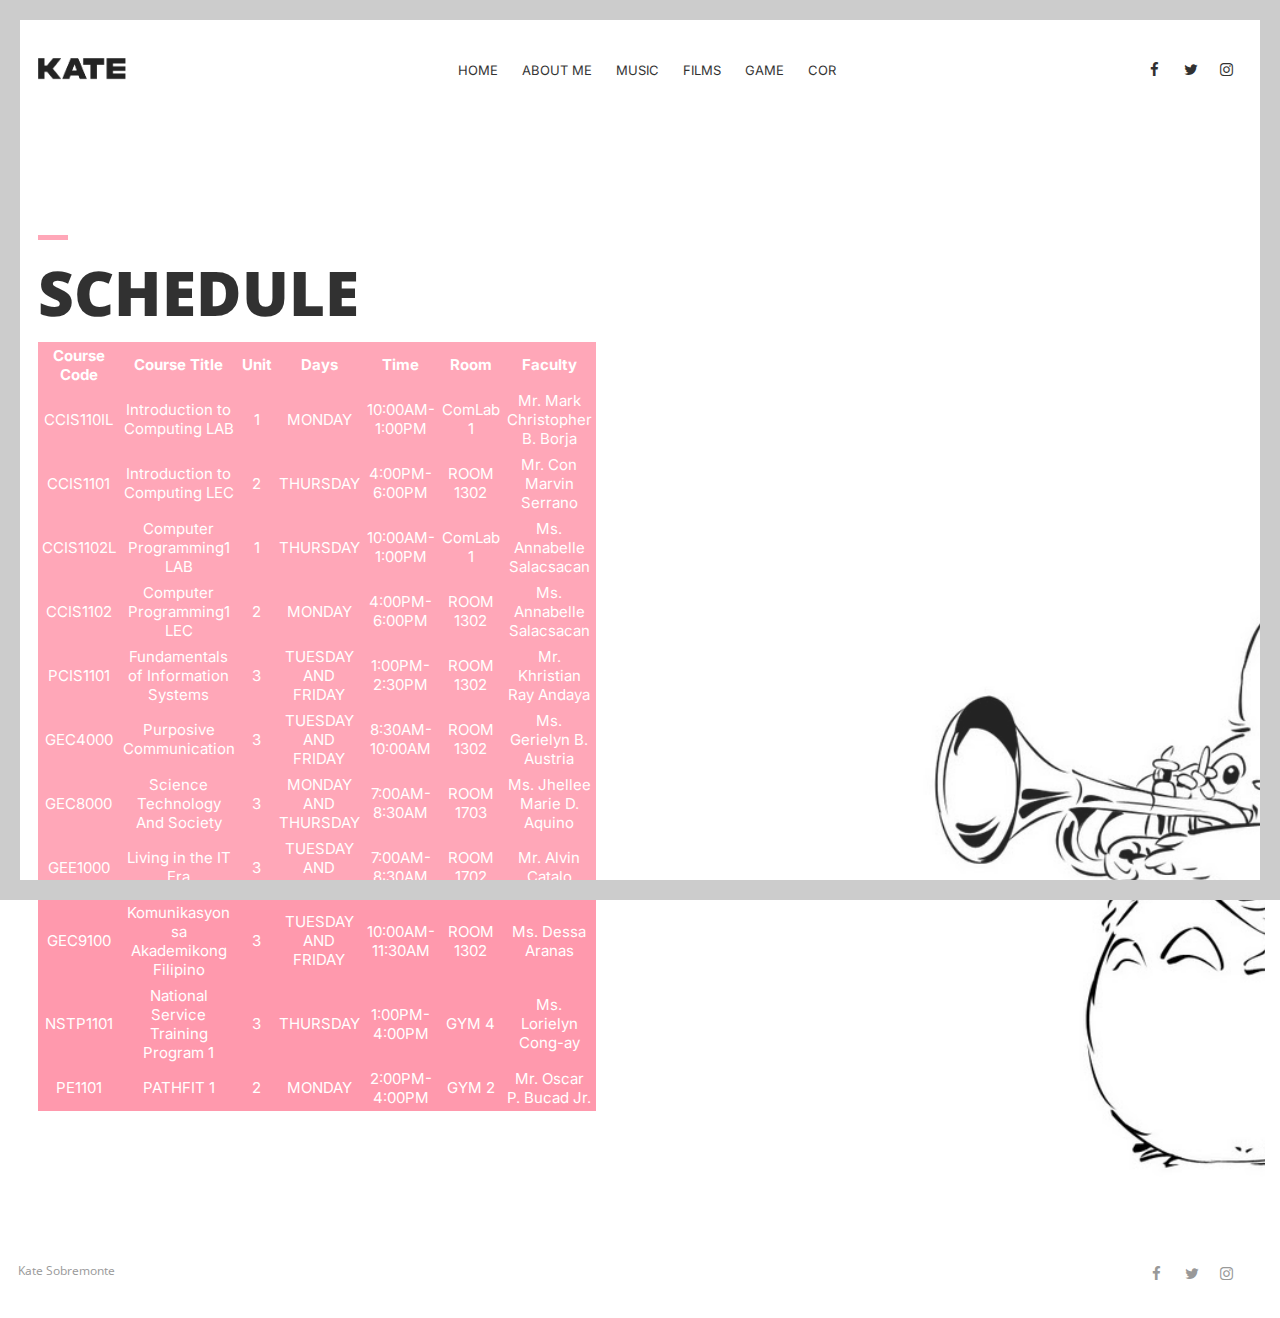
==== COR.html @ 08cb27b7 "Add files via upload" ====
<!DOCTYPE html>
<html>
<head lang="en">
    <meta charset="UTF-8">
<!--putting comments kc nalilito me-->
    <!--Page Title-->
    <title>Sobremonte</title>

    <meta name="keywords" content="">
    <meta name="description" content="">
    <meta name="viewport" content="width=device-width, initial-scale=1.0, user-scalable=no"/>

    <!--Favicon-->
    <link rel="shortcut icon" href="images/favicon.ico" title="Favicon"/>

    <!-- Main CSS Files -->
    <link rel="stylesheet" href="css/style.css">
    <link rel="stylesheet" href="css/movie.css">
    <link rel="stylesheet" href="css/games.css">
    <link rel="stylesheet" href="css/cor.css">

    <!-- Color CSS -->
    <link rel="stylesheet" href="css/color.css">

    <!--Icon Fonts - Font Awesome Icons-->
    <link rel="stylesheet" href="css/font-awesome.min.css">

    <!-- Animate CSS-->
    <link href="css/animate.css" rel="stylesheet" type="text/css">

    <!--Google Webfonts-->
    <link href='https://fonts.googleapis.com/css?family=Open+Sans:400,300,600,700,800' rel='stylesheet' type='text/css'>
</head>
<body>

<div id="preloader">
    <div id="status" class="la-ball-triangle-path">
        <div></div>
        <div></div>
        <div></div>
    </div>
</div>

<div class="page-border" data-wow-duration="0.7s" data-wow-delay="0.2s">
    <div class="top-border wow fadeInDown animated" style="visibility: visible; animation-name: fadeInDown;"></div>
    <div class="right-border wow fadeInRight animated" style="visibility: visible; animation-name: fadeInRight;"></div>
    <div class="bottom-border wow fadeInUp animated" style="visibility: visible; animation-name: fadeInUp;"></div>
    <div class="left-border wow fadeInLeft animated" style="visibility: visible; animation-name: fadeInLeft;"></div>
</div>

<div id="wrapper">

    <header id="banner" class="scrollto clearfix" data-enllax-ratio=".5">
        <div id="header" class="nav-collapse">
            <div class="row clearfix">
                <div class="col-1">

                    <!--Logo-->
                    <div id="logo">

                        <img src="images/logo.png" id="banner-logo" alt="Landing Page"/>
                       
                        <img src="images/logo-2.png" id="navigation-logo" alt="Landing Page"/>
                      

                    </div>
                    <!--End of Logo-->

                    <aside>

                        <!--Social Icons in Header-->
                        <ul class="social-icons">
                            <li>
                                <a target="_blank" title="Facebook" href="https://www.facebook.com/keitoooooo">
                                    <i class="fa fa-facebook fa-1x"></i><span>Facebook</span>
                                </a>
                            </li>
                            <li>
                                <a target="_blank" title="Twitter" href="http://www.twitter.com/keitojbm">
                                    <i class="fa fa-twitter fa-1x"></i><span>Twitter</span>
                                </a>
                            </li>
                            <li>
                                <a target="_blank" title="Instagram" href="http://www.instagram.com/ktsbrmnt">
                                    <i class="fa fa-instagram fa-1x"></i><span>Instagram</span>
                                </a>
                            </li>
                        </ul>

                    </aside>

                    <!--Main Navigation-->
                    <nav id="nav-main">
                        <ul>
                            <li>
                                <a href="index.html">Home</a>
                            </li>
                            <li>
                                <a href="index.html">About Me</a>
                            </li>
                            <li>
                                <a href="index.html">Music</a>
                            </li>
                            <li>
                                <a href="index.html">Films</a>
                            </li>
                            <li>
                                <a href="game.html">Game</a>
                            </li>
                            <li>
                                <a href="COR.html">COR</a>
                            </li>
                        </ul>
                    </nav>

                    <div id="nav-trigger"><span></span></div>
                    <nav id="nav-mobile"></nav>

                </div>
            </div>
        </div><!--End of Header-->

        <!--Banner Content-->
        <div id="banner-content" class="row clearfix">

            <div class="col-38">
                <div class="section-heading">
                    <h1>SCHEDULE</h1>
                <div class="cor-table">
                    <table class="cor-table">
                      <tr class="cor-table-header">
                        <th>Course Code</th>
                        <th>Course Title</th>
                        <th>Unit</th>
                        <th>Days</th>
                        <th>Time</th>
                        <th>Room</th>
                        <th>Faculty</th>
                      </tr>
                      <tr>
                        <td>CCIS110IL</td>
                        <td>Introduction to Computing LAB</td>
                        <td>1</td>
                        <td>MONDAY</td>
                        <td>10:00AM-1:00PM</td>
                        <td>ComLab 1</td>
                        <td>Mr. Mark Christopher B. Borja</td>
                      </tr>
                      <tr>
                    <td>CCIS1101</td>
                        <td>Introduction to Computing LEC</td>
                        <td>2</td>
                        <td>THURSDAY</td>
                        <td>4:00PM-6:00PM</td>
                        <td>ROOM 1302</td>
                        <td>Mr. Con Marvin Serrano</td>
                      </tr> 
                        <tr>
                        <td>CCIS1102L</td>
                        <td>Computer Programming1 LAB</td>
                        <td>1</td>
                        <td>THURSDAY</td>
                        <td>10:00AM-1:00PM</td>
                        <td>ComLab 1</td>
                        <td>Ms. Annabelle Salacsacan</td>
                      </tr> 
                      <tr>
                      <td>CCIS1102</td>
                        <td>Computer Programming1 LEC</td> 
                        <td>2</td>
                        <td>MONDAY</td>
                        <td>4:00PM-6:00PM</td>
                        <td>ROOM 1302</td>
                        <td>Ms. Annabelle Salacsacan</td>
                      </tr>
                      <tr>
                        <td>PCIS1101</td>
                        <td>Fundamentals of Information Systems</td>
                        <td>3</td>
                        <td>TUESDAY AND FRIDAY</td>
                        <td>1:00PM-2:30PM</td>
                        <td>ROOM 1302</td>
                        <td>Mr. Khristian Ray Andaya</td>
                      </tr>
                      <tr>
                        <td>GEC4000</td>
                        <td>Purposive Communication</td>
                        <td>3</td>
                        <td>TUESDAY AND FRIDAY</td>
                        <td>8:30AM-10:00AM</td>
                        <td>ROOM 1302</td>
                        <td>Ms. Gerielyn B. Austria</td>
                      </tr>
                      <tr>
                        <td>GEC8000</td>
                        <td>Science Technology And Society</td>
                        <td>3</td>
                        <td>MONDAY AND THURSDAY</td>
                        <td>7:00AM-8:30AM</td>
                        <td>ROOM 1703</td>
                        <td>Ms. Jhellee Marie D. Aquino</td>
                      </tr>
                      <tr>
                        <td>GEE1000</td>
                        <td>Living in the IT Era</td>
                        <td>3</td>
                        <td>TUESDAY AND FRIDAY</td>
                        <td>7:00AM-8:30AM</td>
                        <td>ROOM 1702</td>
                        <td>Mr. Alvin Catalo</td>
                      </tr>
                        <td>GEC9100</td>
                        <td>Komunikasyon sa Akademikong Filipino</td>
                        <td>3</td>
                        <td>TUESDAY AND FRIDAY</td>
                        <td>10:00AM-11:30AM</td>
                        <td>ROOM 1302</td>
                        <td>Ms. Dessa Aranas</td>
                      </td>
                      <tr>
                        <td>NSTP1101</td>
                        <td>National Service Training Program 1</td>
                        <td>3</td>
                        <td>THURSDAY</td>
                        <td>1:00PM-4:00PM</td>
                        <td>GYM 4</td>
                        <td>Ms. Lorielyn Cong-ay</td>
                    <tr>
                        <td>PE1101</td>
                        <td>PATHFIT 1</td>
                        <td>2</td>
                        <td>MONDAY</td>
                        <td>2:00PM-4:00PM</td>
                        <td>GYM 2</td>
                        <td>Mr. Oscar P. Bucad Jr.</td>  
                        </tr>
                      </tr>
                    </table>
                    </div>
               
            </div>

        </div>
  
    </header>

   
    <!--End Main Content Area-->


    <!--Footer-->
    <footer id="landing-footer" class="clearfix">
        <div class="row clearfix">

            <p style="float: left; margin-top: 1%;">Kate Sobremonte</p>

            <!--Social Icons in Footer-->
            <ul class="col-2 social-icons" style="float: right;">
                <li>
                    <a target="_blank" title="Facebook" href="https://www.facebook.com/keitoooooo">
                        <i class="fa fa-facebook fa-1x"></i><span>Facebook</span>
                    </a>
                </li>
                <li>
                    <a target="_blank" title="Twitter" href="http://www.twitter.com/keitojbm">
                        <i class="fa fa-twitter fa-1x"></i><span>Twitter</span>
                    </a>
                </li>
                <li>
                    <a target="_blank" title="Instagram" href="http://www.instagram.com/ktsbrmnt">
                        <i class="fa fa-instagram fa-1x"></i><span>Instagram</span>
                    </a>
                </li>
            </ul>
            <!--End of Social Icons in Footer-->
        </div>
    </footer>
    <!--End of Footer-->

</div>

<!-- Include JavaScript resources -->
<script src="js/jquery.1.8.3.min.js"></script>
<script src="js/wow.min.js"></script>
<script src="js/featherlight.min.js"></script>
<script src="js/featherlight.gallery.min.js"></script>
<script src="js/jquery.enllax.min.js"></script>
<script src="js/jquery.scrollUp.min.js"></script>
<script src="js/jquery.easing.min.js"></script>
<script src="js/jquery.stickyNavbar.min.js"></script>
<script src="js/jquery.waypoints.min.js"></script>
<script src="js/images-loaded.min.js"></script>
<script src="js/lightbox.min.js"></script>
<script src="js/site.js"></script>
<script src="js/Games.js"></script>


</body>
</html>
---- css/style.css ----
*, *:before, *:after {
    -webkit-box-sizing: border-box;
    -moz-box-sizing: border-box;
    box-sizing: border-box;
}

body, div, dl, dt, dd, ul, ol, li, h1, h2, h3, h4, h5, h6, pre, form, blockquote, th, td {
    margin: 0;
    padding: 0;
    direction: ltr;
}

body {
    margin: 0;
    padding: 0;
    -webkit-font-smoothing: antialiased;
    overflow-x: hidden;
}

p {
    line-height: 25px;
}

.row img {
    height: auto;
    max-width: 100%;
}

a {
    text-decoration: none;
    line-height: inherit;
    -webkit-transition: opacity 0.3s ease-out;
    -moz-transition: opacity 0.3s ease-out;
    -o-transition: opacity 0.3s ease-out;
    transition: opacity 0.3s ease-out;
}

iframe {
    border: 0 !important;
}

.parallax-window {
    min-height: 400px;
    background: transparent;
}

figure {
    margin: 0;
}

.page-border {
    position: fixed;
    z-index: 999999;
    pointer-events: none;
}

.page-border .bottom-border, .page-border .left-border, .page-border .right-border, .page-border .top-border {
    background: #f3f3ef;
    position: fixed;
    z-index: 9999;
}

.page-border > .top-border, .page-border > .right-border, .page-border > .bottom-border, .page-border > .left-border {
    padding: 11px;
    background: #ccc;
}

.page-border .bottom-border, .page-border .top-border {
    width: 100%;
    padding: 10px;
    left: 0;
}

.page-border .left-border, .page-border .right-border {
    padding: 10px;
    height: 100%;
    top: 0;
}

.page-border .top-border {
    top: 0;
}

.page-border .right-border {
    right: 0;
}

.page-border .bottom-border {
    bottom: 0;
}

.page-border .left-border {
    left: 0;
}

#wrapper {
    margin:0 15px;
    padding: 15px 0;
    position: relative;
}

input, textarea {
    border: 1px solid #e1e1e1;
    padding: 10px;
    -webkit-transition: all .3s linear;
    -moz-transition: all .3s linear;
    transition: all .3s linear;
    border-radius: 3px;
}

input {
    height: 40px;
    margin: 3px 0;
    outline: none;
    line-height: normal;
    font-size: 14px;
}

input[type="submit"] {
    cursor: pointer;
    border-style: solid;
    border-width: 2px;
    padding-top: 0;
    padding-bottom: 0;
}

select {
    border: 1px solid #e1e1e1;
    height: 40px;
    padding: 5px;
}

input:focus, textarea:focus {
    box-shadow: inset 0 1px 3px rgba(0, 0, 0, 0.1);
}

*:focus {
    outline: none;
}

section {
    clear: both;
    overflow: hidden;
}

.row {
    max-width: 1245px;
    margin: 0 auto;
    padding: 75px 0;
    position: relative;
}

.no-padding-bottom .row, .no-padding-bottom div, .no-padding-bottom.row {
    padding-bottom: 0;
}

.no-padding-top.row, .no-padding-top div {
    padding-top: 0;
}

.big-padding-top {
    padding-top: 75px !important;
}

.big-padding-bottom {
    padding-bottom: 85px !important;
}

[class*='col-'] {
    float: left;
    padding: 20px;
}

#clients .col-2-3 [class*='col-'] {
    padding: 0;
}

.clearfix:after {
    content: "";
    display: table;
    clear: both;
}

.col-1 {
    width: 100%;
}

.col-2 {
    width: 50%;
}

.col-3 {
    width: 33.33%;
}

.col-4 {
    width: 25%;
}

.col-5 {
    width: 20%;
}

.col-6 {
    width: 16.6666666667%;
}

.col-7 {
    width: 14.2857142857%;
}

.col-8 {
    width: 12.5%;
}

.col-9 {
    width: 11.1111111111%;
}

.col-10 {
    width: 10%;
}

.col-11 {
    width: 9.09090909091%;
}

.col-12 {
    width: 8.33%;
}

.col-2-3 {
    width: 66.66%;
}

.col-3-4 {
    width: 75%;
}

.col-9-10 {
    width: 90%;
}

.col-61 {
    width: 61.8%;
}

.col-38 {
    width: 38.2%;
}

#header {
    height: 71px !important;
    overflow: visible;
    z-index: 9999;
    width: 100%;
    position: absolute !important;
}

#header .row {
    padding: 0;
}

#header aside {
    text-align: right;
}

#header ul {
    text-align: center;
}

#header li {
    display: inline-block;
    list-style: none;
    margin: 0;
}

#logo {
    float: left;
    height: 71px;
    line-height: 66px;
    margin-right: 15px;
}

#logo h1, #logo h2 {
    display: inline-block;
}

#banner #logo h1 {
    font-size: 28px;
    margin-right: 10px;
    font-weight: 900;
    padding: 0;
}

#logo h2 {
    font-size: 18px;
    padding: 0;
}

#logo img {
    max-height: 22px;
    vertical-align: middle;
    margin-right: 15px;
}

#navigation-logo {
    display: none;
}

.nav-solid #logo #banner-logo {
    display: none;
}

.nav-solid #logo #navigation-logo {
    display: inline-block;
}

.call-to-action {
    padding: 35px 0 35px 0;
}

.button {
    font-size: 16px;
    margin: 35px 0;
    padding: 11px 16px;
    -webkit-transition: all .3s linear;
    -moz-transition: all .3s linear;
    transition: all .3s linear;
    display: inline-block;
    border-width: 3px;
    border-style: solid;
}

#video-section {
    position:relative;
}

.play-video {
    height:110px;
    position:absolute;
    top:50%;
    margin-top:-110px;
    width:100%;
}

.play-icon {
    display: inline-block;
    font-size: 0px;
    cursor: pointer;
    margin: 45px auto;
    width: 110px;
    height: 110px;
    border-radius: 50%;
    text-align: center;
    position: relative;
    z-index: 1;
}

.play-icon:after {
    pointer-events: none;
    position: absolute;
    width: 100%;
    height: 100%;
    border-radius: 50%;
    content: '';
    -webkit-box-sizing: content-box;
    -moz-box-sizing: content-box;
    box-sizing: content-box;
}

.play-icon:before {
    font-family: 'fontawesome';
    content: '\f144';
    speak-as: none;
    font-size: 74px;
    line-height: 110px;
    font-style: normal;
    font-weight: normal;
    font-variant: normal;
    text-transform: none;
    display: block;
    -webkit-font-smoothing: antialiased;
    color:#fff;
}

.play-video .play-icon {
    background: rgba(255, 255, 255, 0.5);
    -webkit-transition: -webkit-transform ease-out 0.3s, background 0.4s;
    -moz-transition: -moz-transform ease-out 0.3s, background 0.4s;
    transition: transform ease-out 0.3s, background 0.4s;
}

.play-video .play-icon:after {
    top: 0;
    left: 0;
    padding: 0;
    z-index: -1;
    box-shadow: 0 0 0 2px rgba(255, 255, 255, 0.1);
    opacity: 0;
    -webkit-transform: scale(0.9);
    -moz-transform: scale(0.9);
    -ms-transform: scale(0.9);
    transform: scale(0.9);
}

.play-video .play-icon:hover {
    background: rgba(255, 255, 255, 0.05);
    -webkit-transform: scale(0.93);
    -moz-transform: scale(0.93);
    -ms-transform: scale(0.93);
    transform: scale(0.93);
    color: #fff;
}

#header {
    font-size: 13px;
}

#header aside {
    float: right;
}

#header nav ul {
    text-transform: uppercase;

}

#header nav a {
    height: 71px;
    line-height: 71px;
    display: block;
    padding: 0 10px;
}

#header nav a:hover {
    opacity: 0.6;
}

#header.nav-solid [class*='col-'] {
    padding: 0 20px;
}

#header.nav-solid {
    background: #fff;
    box-shadow: 2px 0px 3px rgba(0, 0, 0, 0.2);
    position: fixed !important;
    left:0;
}

#header.nav-solid nav a {
    border-bottom: 3px solid;
    border-color: #fff;
    -webkit-transition: all 0.3s ease-out;
    -moz-transition: all 0.3s ease-out;
    -o-transition: all 0.3s ease-out;
    transition: all 0.3s ease-out;
}

#header.nav-solid nav a:hover {
    opacity: 1;
}

#header.nav-solid .social-icons a {
    -webkit-transition: all 0.3s ease-out;
    -moz-transition: all 0.3s ease-out;
    -o-transition: all 0.3s ease-out;
    transition: all 0.3s ease-out;
    opacity: 0.5;
}

#header.nav-solid .social-icons a:hover {
    opacity: 1;
    color: #e4473c;
}

#nav-trigger {
    display: none;
    text-align: right;
}

#nav-trigger span {
    display: inline-block;
    width: 38px;
    height: 71px;
    color: #111;
    cursor: pointer;
    text-transform: uppercase;
    font-size: 22px;
    text-align: center;
    border-top-right-radius: 5px;
    border-top-left-radius: 5px;
    -webkit-transition: all 0.3s ease-out;
    -moz-transition: all 0.3s ease-out;
    -o-transition: all 0.3s ease-out;
    transition: all 0.3s ease-out;
}

#nav-trigger span:after {
    font-family: "fontAwesome";
    display: inline-block;
    width: 38px;
    height: 71px;
    line-height: 75px;
    text-align: center;
    content: "\f0c9";
    border-top-right-radius: 5px;
    border-top-left-radius: 5px;
}

#nav-trigger span.open:after {
    content: "\f00d";
}

#nav-trigger span:hover, .nav-solid #nav-trigger span.open:hover, .nav-solid #nav-trigger span:hover {
    opacity: 0.6;
}

#nav-trigger span.open, #nav-trigger span.open:hover {
    color: #111;
}

.nav-solid #nav-trigger span.open:hover {
    color: #999;
}

.nav-solid #nav-trigger span {
    color: #999;
    opacity: 1;
}

nav#nav-mobile {
    position: relative;
    display: none;
}

nav#nav-mobile ul {
    display: none;
    list-style-type: none;
    position: absolute;
    left: 0;
    right: 0;
    margin-left: -20px;
    margin-right: -20px;
    padding-top: 10px;
    padding-bottom: 10px;
    text-align: center;
    background-color: #fff;
    box-shadow: 0 5px 3px rgba(0, 0, 0, 0.2);
}

nav#nav-mobile ul:after {
    display: none;
}

nav#nav-mobile li {
    margin: 0 20px;
    float: none;
    text-align: left;
    border-bottom: 1px solid #e1e1e1;
}

nav#nav-mobile li:last-child {
    border-bottom: none;
}

.nav-solid nav#nav-mobile li {
    border-top: 1px solid #e1e1e1;
    border-bottom: none;
}

nav#nav-mobile a {
    display: block;
    padding: 12px 0;
    color: #333;
    width: 100%;
    height: auto;
    line-height: normal;
    display: block;
    border-bottom: none !important;
    -webkit-transition: all 0.3s ease-out;
    -moz-transition: all 0.3s ease-out;
    -o-transition: all 0.3s ease-out;
    transition: all 0.3s ease-out;
}

nav#nav-mobile a:hover {
    background: #fafafa;
    opacity: 1;
}

#header .col-4 {
    text-align: right;
}

.social-icons {
    display: inline-block;
    list-style: none;
}

.social-icons a {
    display: inline-block;
    width: 32px;
    text-align: center;
}

.social-icons a:hover {
    opacity: 0.7;
}

.social-icons span {
    display: none;
}

#header .social-icons {
    margin-top: 27px;
}

img {
    vertical-align: top;
}

.image-center {
    display: block;
    margin: 0 auto;
}

a img {
    border: none;
    -webkit-transition: all 0.3s ease-out;
    -moz-transition: all 0.3s ease-out;
    -o-transition: all 0.3s ease-out;
    transition: all 0.3s ease-out;
    -webkit-backface-visibility: hidden;
}

a img:hover {
    opacity: 0.7;
}

h1 {
    padding: 20px 0;
}

h2 {
    padding: 14px 0;
}

h3 {
    padding: 10px 0;
}

h4 {
    padding: 7px 0;
}

h5 {
    padding: 7px 0;
}

h6 {
    padding: 7px 0;
}

.text-left {
    text-align: left;
}

.text-center {
    text-align: center;
}

.text-right {
    text-align: right;
}

.section-heading {
    padding: 0 0 15px 0;
}

.section-subtitle {
    font-size: 18px;
    padding-top: 0;
}

.section-heading h3 {
    font-size: 14px;
    font-weight: bold;
    color: #ccc;
    letter-spacing: 2px;
    padding-bottom: 0;
}

#banner {
    background-size: cover;
}

#banner-content.row {
    padding-top: 170px;
    padding-bottom: 100px;
}

#banner h1 {
    padding-top: 5%;
}

#banner .section-heading:before {
    content: "";
    display: block;
    width: 30px;
    height: 5px;
    margin-top: 30px;
}

.fa-1x {
    font-size: 15px !important;
}

.icon-block {
    position: relative;
}

.icon-block h4 {
    font-weight: bold;
    padding-top: 0;
}

.icon-block .icon {
    position: absolute;
}

.icon-block p {
    margin-top: 0;
}

.icon-left .icon {
    left: 15;
}

.icon-left .icon-block-description {
    padding-left: 53px;
}

.icon-right .icon {
    right: 15;
}

.icon-right .icon-block-description {
    padding-right: 53px;
}

.icon-top {
    display: block;
}

.icon-top .icon {
    position: relative;
    display: block;
}

.icon-top .icon-block-description {
    padding-top: 25px;
}

.banner-parallax-1, .banner-parallax-2, .banner-parallax-3 {
    min-height: 350px;
}

.divider {
    position: relative;
    width: 40%;
    height: 20px;
    line-height: 20px;
    margin: 10px auto 5px auto;
    clear: both;
    text-align: center;
}

.divider-inner {
    position: absolute;
    height: 1px;
    width: 100%;
    top: 50%;
    margin-top: -1px;
    border-top: 1px solid;
    border-color: #e1e1e1;
}

.divider i {
    background: #fff;
    position: relative;
    top: -11px;
    padding: 0 5px 0 5px;
    color: #e1e1e1;
}

.introduction img.featured {
    padding: 55px 0 0 0;
}

.features.row {
    padding-left: 5%;
    padding-right: 5%;
}

.features div:nth-child(4) {
    clear: both;
}

.testimonial {
    padding: 15px;
}

blockquote {
    position: relative;
}

.testimonial img {
    max-height: 120px;
    border-radius: 250em;
}

.testimonial footer {
    padding-top: 12px;
}

.testimonial.classic img {
    display: inline-block;
    margin-bottom: 25px;
}

.testimonial.classic q {
    display: block;
}

.testimonial.classic footer:before {
    display: block;
    content: "";
    width: 30px;
    height: 4px;
    margin: 10px auto 15px auto;
}

.testimonial.bigtest {
    padding-top: 0;
}

.testimonial.bigtest q {
    font-size: 22px;
}

#gallery img {
    max-height: 300px;
}

#gallery [class*='col-'] {
    padding: 0;
}

#gallery a {
    display: inline-block;
    position: relative;
    overflow: hidden;
}

#gallery a:hover img {
    opacity: 0.15;
}

#gallery a:before {
    font-size: 2.2em;
    font-style: normal;
    font-weight: normal;
    text-align: center;
    content: "+";
    width: 70px;
    height: 70px;
    border-radius: 100em;
    display: block;
    position: absolute;
    top: 55%;
    left: 50%;
    line-height: 72px;
    margin: -35px 0 0 -35px;
    opacity: 0;
    -webkit-transition: all .2s linear;
    -moz-transition: all .2s linear;
    transition: all .2s linear;
}

#gallery a:hover:before {
    opacity: 1;
    top: 50%;
    left: 50%;
}

@media all {
    .featherlight {
        display: none;

        position: fixed;
        top: 0;
        right: 0;
        bottom: 0;
        left: 0;
        z-index: 2147483647; 

        text-align: center;

        white-space: nowrap;

        cursor: pointer;
        background: #333;

        background: rgba(0, 0, 0, 0);
    }

    .featherlight:last-of-type {
        background: rgba(0, 0, 0, 0.8);
    }

    .featherlight:before {

        content: '';
        display: inline-block;
        height: 100%;
        vertical-align: middle;
        margin-right: -0.25em;
    }

    .featherlight .featherlight-content {

        text-align: left;
        vertical-align: middle;
        display: inline-block;

        overflow: auto;
        padding: 25px 0;
        border-bottom: 25px solid transparent;

        min-width: 30%;

        margin-left: 5%;
        margin-right: 5%;
        max-height: 95%;

        cursor: auto;

        white-space: normal;
    }

    .featherlight .featherlight-inner {

        display: block;
    }

    .featherlight .featherlight-close-icon {

        position: absolute;
        z-index: 9999;
        top: 25px;
        right: 25px;

        line-height: 25px;
        width: 25px;

        cursor: pointer;
        text-align: center;
        color: #fff;
        font-family: "fontawesome";
        font-size: 22px;
        opacity: 0.5;
        -webkit-transition: all 0.3s ease-out;
        -moz-transition: all 0.3s ease-out;
        -o-transition: all 0.3s ease-out;
        transition: all 0.3s ease-out;
    }

    .featherlight .featherlight-close-icon:hover {
        opacity: 1;
    }

    .featherlight .featherlight-image {

        max-height: 100%;
        max-width:100%;
    }

    .featherlight-iframe .featherlight-content {

        border-bottom: 0;
        padding: 0;
    }

    .featherlight iframe {

        border: none;
    }
}

@media only screen and (max-width: 1024px) {
    .featherlight .featherlight-content {

        margin-left: 10px;
        margin-right: 10px;
        max-height: 98%;

        padding: 10px 10px 0;
        border-bottom: 10px solid transparent;
    }

}

@media all {
    .featherlight-next,
    .featherlight-previous {
        font-family: "fontawesome";
        font-size: 22px;
        display: block;
        position: absolute;
        top: 25px;
        right: 0;
        bottom: 0;
        left: 80%;
        cursor: pointer;

        -webkit-touch-callout: none;
        -webkit-user-select: none;
        -khtml-user-select: none;
        -moz-user-select: none;
        -ms-user-select: none;
        user-select: none;

        background: rgba(0, 0, 0, 0);
        -webkit-transition: all 0.3s ease-out;
        -moz-transition: all 0.3s ease-out;
        -o-transition: all 0.3s ease-out;
        transition: all 0.3s ease-out;
    }

    .featherlight-previous {
        left: 0;
        right: 80%;
    }

    .featherlight-next span,
    .featherlight-previous span {
        display: inline-block;
        opacity: 0.3;
        position: absolute;
        top: 50%;
        width: 100%;
        font-size: 80px;
        line-height: 80px;

        margin-top: -40px;
        color: #fff;
        font-style: normal;
        font-weight: normal;
        -webkit-transition: all 0.3s ease-out;
        -moz-transition: all 0.3s ease-out;
        -o-transition: all 0.3s ease-out;
        transition: all 0.3s ease-out;
    }

    .featherlight-next span {
        text-align: right;
        left: auto;
        right: 7%;
    }

    .featherlight-previous span {
        text-align: left;
        left: 7%;
    }

    .featherlight-next:hover span,
    .featherlight-previous:hover span {
        display: inline-block;
        opacity: 1;
    }

    .featherlight-loading .featherlight-previous, .featherlight-loading .featherlight-next {
        display: none;
    }
}

@media only screen and (max-device-width: 1024px) {
    .featherlight-next:hover,
    .featherlight-previous:hover {
        background: none;
    }

    .featherlight-next span,
    .featherlight-previous span {
        display: block;
    }
}

@media only screen and (max-width: 1024px) {
    .featherlight-next,
    .featherlight-previous {
        top: 10px;
        right: 10px;
        left: 85%;
    }

    .featherlight-previous {
        left: 10px;
        right: 85%;
    }

    .featherlight-next span,
    .featherlight-previous span {
        margin-top: -30px;
        font-size: 40px;
    }
}

#video-box {
    color:#fff;
    position:relative;
    overflow:hidden;
    text-align:center;
}

.video_container, .easyContainer {
    position: relative;
    padding-bottom: 56.25%; 
    margin: 0;
    padding-top: 0; 
    height: 0;
    overflow: hidden;
}

.video_container iframe, .video_container object, .video_container embed {
    position: absolute;
    top: 0;
    left: 0;
    width: 100% !important;
    height: 100% !important;
}

.slvj-lightbox iframe, .slvj-lightbox object, .slvj-lightbox embed {
    width: 100% !important;
    height: 529px !important;
}

.videojs-background-wrap {
    overflow: hidden;
    position: absolute;
    height: 100%;
    width: 100%;
    top: 0;
    left: 0;
    z-index: -998;
}

#slvj-window {
    width: 100%;
    min-height: 100%;
    z-index: 9999999999;
    background: rgba(0, 0, 0, 0.8);
    position: fixed;
    top: 0;
    left: 0;
}

#slvj-window,
#slvj-window * {
    -webkit-box-sizing: border-box;
    -moz-box-sizing: border-box;
    box-sizing: border-box;
}

#slvj-background-close {
    width: 100%;
    min-height: 100%;
    z-index: 31;
    position: fixed;
    top: 0;
    left: 0;
}

#slvj-back-lightbox {
    max-width: 940px;
    max-height: 529px;
    z-index: 32;
    text-align: center;
    margin: 0 auto;
}

.slvj-lightbox {
    width: 100%;
    height: 100%;
    margin: 0;
    z-index: 53;
}

#slvj-close-icon:before {
    font-family: "fontawesome";
    color: #fff;
    content: '\f00d';
    font-size: 22px;
    opacity: 0.5;
    -webkit-transition: all 0.3s ease-out;
    -moz-transition: all 0.3s ease-out;
    -o-transition: all 0.3s ease-out;
    transition: all 0.3s ease-out;
    z-index: 99999;
    height: 22px;
    width: 22px;
    position: absolute;
    top: 15px;
    right: 15px;
    cursor: pointer;
}

#slvj-close-icon:before:hover {
    opacity: 1;
    cursor: pointer;
}

#clients a {
    display: block;
    text-align: center;
    position: relative;
    text-transform: uppercase;
    font-weight: bold;
    color: #fff;
}

#clients img {
    display: inline-block;
    padding: 15px 25px;
}

.client-overlay {
    background: rgba(0, 0, 0, 0.8);
    position: absolute;
    top: 0;
    right: 0;
    bottom: 0;
    left: 0;
    width: 100%;
    height: 100%;
    opacity: 0;
    -webkit-transition: all 0.3s ease-out;
    -moz-transition: all 0.3s ease-out;
    -o-transition: all 0.3s ease-out;
    transition: all 0.3s ease-out;
}

#clients a:hover .client-overlay {
    opacity: 1;
}

.client-overlay span {
    position: absolute;
    top: 48%;
    left: 0;
    width: 100%;
    text-align: center;
    display: inline-block;
}

.filming-block-content {
    background: #fff;
    padding: 25px 0 25px 0;
    box-shadow: 0px 1px 2px rgba(0, 0, 0, 0.07);
    transition: all 0.2s ease-in-out 0s;
    position: relative;
    border: 10px solid #fff;
}

.filming-block ul {
    list-style: none;
    margin: 25px 0 25px 0;
}

.filming-block li {
    padding: 14px 0;
    border-bottom: 1px dotted #e1e1e1;
}

.filming-block li:last-of-type {
    border:none;
}

.filming-block h3 {
    font-size:17px;
    text-transform:uppercase;
    padding-bottom:0;
}

.filming-sub {
    font-style: italic;
    color:#ccc;
    margin:0 0 25px 0;
}

.filming {
    background: #f5f5f5;
    padding: 25px;
    position: relative;
}

.filmz {
    display: inline-block;
    font-size: 62px;
    font-weight: 700;
    position: relative;
}

.filmz span {
    position: absolute;
    top: 0;
    left: -20px;
    font-size: 22px;
}

.filming  p {
    font-style:italic;
    color:#b4b4b4;
    line-height:auto;
    margin:0;
}

#landing-footer {
    clear: both;
}

#landing-footer .row {
    padding: 0;
}

#landing-footer p {
    margin: 0;
}

#landing-footer ul {
    list-style: none;
    text-align: right;
}

#landing-footer li {
    display: inline-block;
}

#scrollUp {
    bottom: 15px;
    right: 30px;
    width: 70px;
    height: 80px;
    margin-bottom: -10px;
    padding: 0 5px 20px 5px;
    text-align: center;
    text-decoration: none;
    color: #fff;
    -webkit-transition: margin-bottom 150ms linear;
    -moz-transition: margin-bottom 150ms linear;
    -o-transition: margin-bottom 150ms linear;
    transition: margin-bottom 150ms linear;
}

#scrollUp:hover {
    margin-bottom: 0;
}

#scrollUp:before {
    background: #ccc;
    font-family: "fontawesome";
    font-size: 2.4em;
    font-style: normal;
    font-weight: normal;
    text-align: center;
    color: #fff;
    width: 45px;
    height: 45px;
    display: inline-block;
    line-height: 45px;
    content: "\f106";
    opacity: 1;
}

#preloader {
    position: fixed;
    top: 0;
    left: 0;
    right: 0;
    bottom: 0;
    background-color: #fff; 
    z-index: 99999; 
}

#status {
    width: 110px;
    height: 110px;
    position: absolute;
    left: 50%; 
    top: 50%; 
    background-position: center;
    margin: -55px 0 0 -55px; 
    text-align: center;
}

.la-ball-triangle-path,
.la-ball-triangle-path > div {
    position: relative;
    -webkit-box-sizing: border-box;
    -moz-box-sizing: border-box;
    box-sizing: border-box;
}

.la-ball-triangle-path {
    display: block;
    font-size: 0;
    color: #fff;
}

.la-ball-triangle-path.la-dark {
    color: #333;
}

.la-ball-triangle-path > div {
    display: inline-block;
    float: none;
    background-color: currentColor;
    border: 0 solid currentColor;
}

.la-ball-triangle-path {
    width: 32px;
    height: 32px;
}

.la-ball-triangle-path > div {
    position: absolute;
    top: 0;
    left: 0;
    width: 10px;
    height: 10px;
    border-radius: 100%;
}

.la-ball-triangle-path > div:nth-child(1) {
    -webkit-animation: ball-triangle-path-ball-one 2s 0s ease-in-out infinite;
    -moz-animation: ball-triangle-path-ball-one 2s 0s ease-in-out infinite;
    -o-animation: ball-triangle-path-ball-one 2s 0s ease-in-out infinite;
    animation: ball-triangle-path-ball-one 2s 0s ease-in-out infinite;
}

.la-ball-triangle-path > div:nth-child(2) {
    -webkit-animation: ball-triangle-path-ball-two 2s 0s ease-in-out infinite;
    -moz-animation: ball-triangle-path-ball-two 2s 0s ease-in-out infinite;
    -o-animation: ball-triangle-path-ball-two 2s 0s ease-in-out infinite;
    animation: ball-triangle-path-ball-two 2s 0s ease-in-out infinite;
}

.la-ball-triangle-path > div:nth-child(3) {
    -webkit-animation: ball-triangle-path-ball-tree 2s 0s ease-in-out infinite;
    -moz-animation: ball-triangle-path-ball-tree 2s 0s ease-in-out infinite;
    -o-animation: ball-triangle-path-ball-tree 2s 0s ease-in-out infinite;
    animation: ball-triangle-path-ball-tree 2s 0s ease-in-out infinite;
}

.la-ball-triangle-path.la-sm {
    width: 16px;
    height: 16px;
}

.la-ball-triangle-path.la-sm > div {
    width: 4px;
    height: 4px;
}

.la-ball-triangle-path.la-2x {
    width: 64px;
    height: 64px;
}

.la-ball-triangle-path.la-2x > div {
    width: 20px;
    height: 20px;
}

.la-ball-triangle-path.la-3x {
    width: 96px;
    height: 96px;
}

.la-ball-triangle-path.la-3x > div {
    width: 30px;
    height: 30px;
}

@-webkit-keyframes ball-triangle-path-ball-one {
    0% {
        -webkit-transform: translate(0, 220%);
        transform: translate(0, 220%);
    }
    17% {
        opacity: .25;
    }
    33% {
        opacity: 1;
        -webkit-transform: translate(110%, 0);
        transform: translate(110%, 0);
    }
    50% {
        opacity: .25;
    }
    66% {
        opacity: 1;
        -webkit-transform: translate(220%, 220%);
        transform: translate(220%, 220%);
    }
    83% {
        opacity: .25;
    }
    100% {
        opacity: 1;
        -webkit-transform: translate(0, 220%);
        transform: translate(0, 220%);
    }
}

@-moz-keyframes ball-triangle-path-ball-one {
    0% {
        -moz-transform: translate(0, 220%);
        transform: translate(0, 220%);
    }
    17% {
        opacity: .25;
    }
    33% {
        opacity: 1;
        -moz-transform: translate(110%, 0);
        transform: translate(110%, 0);
    }
    50% {
        opacity: .25;
    }
    66% {
        opacity: 1;
        -moz-transform: translate(220%, 220%);
        transform: translate(220%, 220%);
    }
    83% {
        opacity: .25;
    }
    100% {
        opacity: 1;
        -moz-transform: translate(0, 220%);
        transform: translate(0, 220%);
    }
}

@-o-keyframes ball-triangle-path-ball-one {
    0% {
        -o-transform: translate(0, 220%);
        transform: translate(0, 220%);
    }
    17% {
        opacity: .25;
    }
    33% {
        opacity: 1;
        -o-transform: translate(110%, 0);
        transform: translate(110%, 0);
    }
    50% {
        opacity: .25;
    }
    66% {
        opacity: 1;
        -o-transform: translate(220%, 220%);
        transform: translate(220%, 220%);
    }
    83% {
        opacity: .25;
    }
    100% {
        opacity: 1;
        -o-transform: translate(0, 220%);
        transform: translate(0, 220%);
    }
}

@keyframes ball-triangle-path-ball-one {
    0% {
        -webkit-transform: translate(0, 220%);
        -moz-transform: translate(0, 220%);
        -o-transform: translate(0, 220%);
        transform: translate(0, 220%);
    }
    17% {
        opacity: .25;
    }
    33% {
        opacity: 1;
        -webkit-transform: translate(110%, 0);
        -moz-transform: translate(110%, 0);
        -o-transform: translate(110%, 0);
        transform: translate(110%, 0);
    }
    50% {
        opacity: .25;
    }
    66% {
        opacity: 1;
        -webkit-transform: translate(220%, 220%);
        -moz-transform: translate(220%, 220%);
        -o-transform: translate(220%, 220%);
        transform: translate(220%, 220%);
    }
    83% {
        opacity: .25;
    }
    100% {
        opacity: 1;
        -webkit-transform: translate(0, 220%);
        -moz-transform: translate(0, 220%);
        -o-transform: translate(0, 220%);
        transform: translate(0, 220%);
    }
}

@-webkit-keyframes ball-triangle-path-ball-two {
    0% {
        -webkit-transform: translate(110%, 0);
        transform: translate(110%, 0);
    }
    17% {
        opacity: .25;
    }
    33% {
        opacity: 1;
        -webkit-transform: translate(220%, 220%);
        transform: translate(220%, 220%);
    }
    50% {
        opacity: .25;
    }
    66% {
        opacity: 1;
        -webkit-transform: translate(0, 220%);
        transform: translate(0, 220%);
    }
    83% {
        opacity: .25;
    }
    100% {
        opacity: 1;
        -webkit-transform: translate(110%, 0);
        transform: translate(110%, 0);
    }
}

@-moz-keyframes ball-triangle-path-ball-two {
    0% {
        -moz-transform: translate(110%, 0);
        transform: translate(110%, 0);
    }
    17% {
        opacity: .25;
    }
    33% {
        opacity: 1;
        -moz-transform: translate(220%, 220%);
        transform: translate(220%, 220%);
    }
    50% {
        opacity: .25;
    }
    66% {
        opacity: 1;
        -moz-transform: translate(0, 220%);
        transform: translate(0, 220%);
    }
    83% {
        opacity: .25;
    }
    100% {
        opacity: 1;
        -moz-transform: translate(110%, 0);
        transform: translate(110%, 0);
    }
}

@-o-keyframes ball-triangle-path-ball-two {
    0% {
        -o-transform: translate(110%, 0);
        transform: translate(110%, 0);
    }
    17% {
        opacity: .25;
    }
    33% {
        opacity: 1;
        -o-transform: translate(220%, 220%);
        transform: translate(220%, 220%);
    }
    50% {
        opacity: .25;
    }
    66% {
        opacity: 1;
        -o-transform: translate(0, 220%);
        transform: translate(0, 220%);
    }
    83% {
        opacity: .25;
    }
    100% {
        opacity: 1;
        -o-transform: translate(110%, 0);
        transform: translate(110%, 0);
    }
}

@keyframes ball-triangle-path-ball-two {
    0% {
        -webkit-transform: translate(110%, 0);
        -moz-transform: translate(110%, 0);
        -o-transform: translate(110%, 0);
        transform: translate(110%, 0);
    }
    17% {
        opacity: .25;
    }
    33% {
        opacity: 1;
        -webkit-transform: translate(220%, 220%);
        -moz-transform: translate(220%, 220%);
        -o-transform: translate(220%, 220%);
        transform: translate(220%, 220%);
    }
    50% {
        opacity: .25;
    }
    66% {
        opacity: 1;
        -webkit-transform: translate(0, 220%);
        -moz-transform: translate(0, 220%);
        -o-transform: translate(0, 220%);
        transform: translate(0, 220%);
    }
    83% {
        opacity: .25;
    }
    100% {
        opacity: 1;
        -webkit-transform: translate(110%, 0);
        -moz-transform: translate(110%, 0);
        -o-transform: translate(110%, 0);
        transform: translate(110%, 0);
    }
}

@-webkit-keyframes ball-triangle-path-ball-tree {
    0% {
        -webkit-transform: translate(220%, 220%);
        transform: translate(220%, 220%);
    }
    17% {
        opacity: .25;
    }
    33% {
        opacity: 1;
        -webkit-transform: translate(0, 220%);
        transform: translate(0, 220%);
    }
    50% {
        opacity: .25;
    }
    66% {
        opacity: 1;
        -webkit-transform: translate(110%, 0);
        transform: translate(110%, 0);
    }
    83% {
        opacity: .25;
    }
    100% {
        opacity: 1;
        -webkit-transform: translate(220%, 220%);
        transform: translate(220%, 220%);
    }
}

@-moz-keyframes ball-triangle-path-ball-tree {
    0% {
        -moz-transform: translate(220%, 220%);
        transform: translate(220%, 220%);
    }
    17% {
        opacity: .25;
    }
    33% {
        opacity: 1;
        -moz-transform: translate(0, 220%);
        transform: translate(0, 220%);
    }
    50% {
        opacity: .25;
    }
    66% {
        opacity: 1;
        -moz-transform: translate(110%, 0);
        transform: translate(110%, 0);
    }
    83% {
        opacity: .25;
    }
    100% {
        opacity: 1;
        -moz-transform: translate(220%, 220%);
        transform: translate(220%, 220%);
    }
}

@-o-keyframes ball-triangle-path-ball-tree {
    0% {
        -o-transform: translate(220%, 220%);
        transform: translate(220%, 220%);
    }
    17% {
        opacity: .25;
    }
    33% {
        opacity: 1;
        -o-transform: translate(0, 220%);
        transform: translate(0, 220%);
    }
    50% {
        opacity: .25;
    }
    66% {
        opacity: 1;
        -o-transform: translate(110%, 0);
        transform: translate(110%, 0);
    }
    83% {
        opacity: .25;
    }
    100% {
        opacity: 1;
        -o-transform: translate(220%, 220%);
        transform: translate(220%, 220%);
    }
}

@keyframes ball-triangle-path-ball-tree {
    0% {
        -webkit-transform: translate(220%, 220%);
        -moz-transform: translate(220%, 220%);
        -o-transform: translate(220%, 220%);
        transform: translate(220%, 220%);
    }
    17% {
        opacity: .25;
    }
    33% {
        opacity: 1;
        -webkit-transform: translate(0, 220%);
        -moz-transform: translate(0, 220%);
        -o-transform: translate(0, 220%);
        transform: translate(0, 220%);
    }
    50% {
        opacity: .25;
    }
    66% {
        opacity: 1;
        -webkit-transform: translate(110%, 0);
        -moz-transform: translate(110%, 0);
        -o-transform: translate(110%, 0);
        transform: translate(110%, 0);
    }
    83% {
        opacity: .25;
    }
    100% {
        opacity: 1;
        -webkit-transform: translate(220%, 220%);
        -moz-transform: translate(220%, 220%);
        -o-transform: translate(220%, 220%);
        transform: translate(220%, 220%);
    }
}

@media all and (max-width: 1024px) {
    #nav-trigger {
        display: block;
    }

    nav#nav-main {
        display: none;
    }

    nav#nav-mobile {
        display: block;
    }

    nav#nav-mobile li {
        display: block;
    }

    #header aside {
        display: none;
    }
}

@media (max-width: 480px) {

    #wrapper {
        margin:0;
        padding:0;
    }

    .page-border, #scrollUp, #scrollUp:before {
        display:none;
    }

    .row {
        padding: 15px !important;
    }

    .col-1, .col-2, .col-3, .col-4, .col-5, .col-6, .col-7, .col-8, .col-9, .col-10, .col-11, .col-12, .col-2-3, .col-3-4, .col-9-10, .col-61, .col-38, .row {
        width: 100%;
    }

    .col-1, .col-2, .col-3, .col-4, .col-5, .col-6, .col-7, .col-8, .col-9, .col-10, .col-11, .col-12, .col-2-3, .col-3-4, .col-9-10, .col-61, .col-38 {
        padding-right: 0;
        padding-left: 0;
    }

    #header .row {
        padding: 0 15px !important;
    }

    #header.nav-solid [class*="col-"] {
        padding: 0;
    }

    #logo h2 {
        padding: 0;
    }

    #header aside {
        clear: both;
        padding: 0;
    }

    #header ul.social-icons {
        margin-top: 0;
    }

    #banner-content.row {
        padding-top: 85px !important;
    }

    .call-to-action {
        padding-bottom: 25px;
    }

    .slvj-lightbox iframe, .slvj-lightbox object, .slvj-lightbox embed {
        height: 270px !important;
    }

    #landing-footer {
        float: center;
        width: 50%;
    }

    #landing-footer .social-icons {
        float: right;
        width: 50%;
    }

    h1 {
        font-size: 38px;
    }

    #banner h1 {
        font-size: 48px;
    }

    a#scrollUp {
        display: none !important;
    }

}

@media (min-width: 480px) and (max-width: 767px) {

    #wrapper {
        margin:0;
        padding:0;
    }

    .page-border, #scrollUp, #scrollUp:before {
        display:none;
    }

    .row {
        padding: 15px 0 !important;
    }

    .col-1, .col-2, .col-5, .col-7, .col-9, .col-11, .col-2-3, .col-3-4, .col-61, .col-38, .row {
        width: 100%;
    }

    .col-3, .col-4, .col-6, .col-8, .col-10, .col-12 {
        width: 50%;
    }

    #header .row {
        padding: 0 !important;
    }

    #header aside {
        display: inline-block;
        position: absolute;
        top: 40px;
        right: 60px;
        padding-top:3px;
        padding-right: 5px;
    }

    #header.nav-solid aside {
        top: 20px;
    }

    #header aside ul {
        margin-top: 0 !important;
        padding-top: 6px;
    }

    #banner-content.row {
        padding-top: 85px !important;
    }

    nav#nav-mobile ul {
        margin-left: -40px;
        margin-right: -40px;
        padding-left: 20px;
        padding-right: 20px;
    }

    .slvj-lightbox iframe, .slvj-lightbox object, .slvj-lightbox embed {
        height: 370px !important;
    }

    #landing-footer {
        float: left;
        width: 50%;
    }

    #landing-footer .social-icons {
        float: right;
        width: 50%;
    }

}

@media (min-width: 768px) and (max-width: 1024px) {

    #wrapper {
        margin:0;
        padding:0;
    }

    .page-border {
        display:none;
    }

    .big-padding-top {
        padding-top: 45px !important;
    }

    #header aside {
        display: inline-block;
        position: absolute;
        top: 40px;
        right: 60px;
        padding-top:3px;
        padding-right: 5px;
    }

    #header.nav-solid aside {
        top: 20px;
    }

    #header aside ul {
        margin-top: 0 !important;
        padding-top: 6px;
    }

    nav#nav-mobile ul {
        margin-left: -40px;
        margin-right: -40px;
        padding-left: 20px;
        padding-right: 20px;
    }

    .slvj-lightbox iframe, .slvj-lightbox object, .slvj-lightbox embed {
        height: 432px !important;
    }

}

#profile-pic {
	width: 250px;
	height: 250px;
	border-radius: 50%;
	border-style: outset;
	border-color: #FF99AD;
}
---- css/movie.css ----
@import url('https://fonts.googleapis.com/css2?family=Inter:wght@400;700&display=swap');

* {
    margin: 0;
    padding: 0;
    box-sizing: border-box;
    font-family: Inter, sans-serif;
}

.wropper {
    position: relative;
    width: 100%;
    height: 100%;
    padding: 20px;
    display: flex;
    align-content: center;
    justify-content: center;
    gap: 24px;
    flex-wrap: wrap;
}

.cord {
    position: relative;
    width: 325px;
    height: 500px;
    background: #000;
    border-radius: 18px;
    overflow: hidden;
    box-shadow: 0 5px 10px rgba(0, 0, 0, .2);
}

.poster {
    position: relative;
    top: 0;
    left: 0;
    width: 100%;
    height: 100%;
    overflow: hidden;
}

.poster::before {
    content: '';
    position: absolute;
    bottom: -45%;
    left: 0;
    width: 100%;
    height: 100%;
    z-index: 1;
    transition: .3s;
}

.cord:hover .poster::before {
    bottom: 0;
}

.poster img {
    position: absolute;
    top: 0;
    left: 0;
    width: 100%;
    height: 100%;
    object-fit: cover;
    transition: .3s;
}

.cord:hover .poster img {
    transform: scale(1.1);
}

.dutails {
    position: absolute;
    bottom: -90%;
    left: 0;
    width: 100%;
    height: auto;
    padding: 1.5em 1.5em 2em;
    background: rgba(0, 0, 0, 0.667);
    backdrop-filter: blur(16px) saturate(120%);
    transition: .3s;
    color: #fff;
    z-index: 2;
}

.cord:hover .dutails {
    bottom: 0;
}

.dutails h1,
.dutails h2 {
    color: #ffffff;
    font-weight: 700;
}

.dutails h1 {
    font-size: 1.5em;
    margin-bottom: 5px;
}

.dutails h2 {
    font-weight: 400;
    font-size: 1em;
    margin-bottom: 10px;
    opacity: .6;
}

.dutails .rating {
    position: relative;
    margin-left: 30%;
    margin-bottom: 15px;
    display: flex;
    gap: .25em;
}

.dutails .rating i {
    color: #e3c414;
}

.dutails .rating span {
    margin-left: 0.25em;
}

.dutails .tags {
    display: flex;
    gap: .375em;
    margin-bottom: .875em;
    font-size: .85em;
}

.dutails .tags span {
    padding: .35rem .65rem;
    color: #fff;
    border: 1.5px solid rgba(255 255 255 / 0.4);
    border-radius: 50px;
}

.dutails .desc {
    color: #fff;
    opacity: .8;
    line-height: 1.5;
    margin-bottom: 1em;
}

.dutails .cast h3 {
    color: #ffffff;
    margin-bottom: .5em;
}

.dutails .cast ul {
    margin-left: 15%;
    position: relative;
    display: flex;
    flex-wrap: wrap;
    gap: 0.625rem;
    width: 100%;
    overflow: hidden;
}

.dutails .cast ul li {
    list-style: none;
    width: 55px;
    height: 55px;
    border-radius: 50%;
    overflow: hidden;
    border: 1.5px solid #fff;
}

.dutails .cast ul li img {
    width: 100%;
    height: 100%;
}
---- css/cor.css ----
.cor-table {
    border-collapse: collapse;
}

.cor-table th, .cor-table td {
    border: 1px solid #FF99AD;
    padding: 3px;
    text-align: center;
    background-color: #FF99AD; 
    color: white; 
}

.cor-table th {
    font-weight: bold;
}

.cor-table tr:nth-child(even) {
    background-color: #f2f2f2;
}

.cor-table tr:hover {
    background-color: #FFE156;
}
---- css/color.css ----
body {
    background:#fff;
}

a, .la-ball-triangle-path {
    color:#FF99AD;
}

a:hover, #header.nav-solid nav a:hover {
    color:#FF99AD;
}

.icon i {
    color:#FF99AD;
}

#banner .section-heading:before, .testimonial.classic footer:before {
    background: #FF99AD;
}

.filming-block-content:hover {
    border-color:#FF99AD;
}

#header nav a, #header i {
    color:#111;
}

#header.nav-solid, #header.nav-solid a, #header.nav-solid i, #nav-mobile ul li a {
    color:#333;
}

#header.nav-solid .active {
    color: #FF99AD;
    border-color: #FF99AD;
}    

.primary-color, .featured .filming {
    background-color:#FF99AD;
}

.primary-color, .primary-color .section-title, .primary-color .section-subtitle, .featured .filming, .featured .filming p {
    color:#fff;    
}

.section-heading h2:after {
    background:#FF99AD;
    content:"";
    display:block;
    width:30px;
    height:5px;
    margin-top:30px;
}

.text-center .section-heading h2:after {
    margin:30px auto 25px auto;
}

.primary-color .icon i, .primary-color i {
    color:#fff;
}

.secondary-color {
    background-color:#f5f5f5;
}

#banner {
    background: url("../images/banner-images/banner-image-1.jpg") no-repeat center top;
    background-size:cover;
}

body {
    font-family: 'Open Sans', sans-serif, Arial, Helvetica;
    font-size:15px;
    font-weight:normal;
    color:#111;
}

#banner h1 {
    font-family: 'Open Sans', sans-serif, Arial, Helvetica;
    font-size:62px;
    line-height:60px;
    font-weight:800;
    color:#111;
}

#banner h2 {
    font-family: 'Open Sans', sans-serif, Arial, Helvetica;
    font-size:18px;
    font-weight:300;
    color:#111;
}

.section-title {
    font-family: 'Open Sans', sans-serif, Arial, Helvetica;
    font-size: 34px; 
    font-weight:700;
    color:#111;
}

.section-subtitle {
    font-family: 'Open Sans', sans-serif, Arial, Helvetica;
    font-size: 16px;
    font-weight:300;
    color:#9c9c9c;
}

.testimonial q {
    font-family: 'Open Sans', sans-serif, Arial, Helvetica;
    font-size: 17px; 
    font-weight:300;
}

.testimonial.classic q, .testimonial.classic footer {
    color:#111;
}

h1 {
    font-family: 'Open Sans', sans-serif, Arial, Helvetica;
    font-size: 40px; 
    font-weight:300;
    color:#111;
}

h2 {
    font-family: 'Open Sans', sans-serif, Arial, Helvetica;
    font-size: 34px; 
    font-weight:300;
    color:#111;
}

h3 {
    font-family: 'Open Sans', sans-serif, Arial, Helvetica;
    font-size: 30px; 
    font-weight:700;
    color:#111;
}

h4 {
    font-family: 'Open Sans', sans-serif, Arial, Helvetica;
    font-size: 18px; 
    font-weight:400;
    color:#111;
}

h5 {
    font-family: 'Open Sans', sans-serif, Arial, Helvetica;
    font-size: 16px; 
    font-weight:400;
    color:#111;
}

h6 {
    font-family: 'Open Sans', sans-serif, Arial, Helvetica;
    font-size: 14px; 
    font-weight:400;
    color:#111;
}

.button, input[type="submit"]  {
    font-family: 'Open Sans', sans-serif, Arial, Helvetica;
    font-size:14px;
    font-weight:bold;
    color:#111;
}

.button, input[type="submit"] {
    border-color:#111;
}

.button:hover,  input[type="submit"]:hover {
    border-color:#FF99AD;
    color:#FF99AD;
}

#banner .button {
    font-family: 'Open Sans', sans-serif, Arial, Helvetica;
    font-size:16px;
    color:#111;
}

#banner .button {
    border-color:#111;
}

#banner .button:hover {
    color:#FF99AD;
    border-color:#FF99AD;
}

#landing-footer, #landing-footer p, #landing-footer a {
    font-family: 'Open Sans', sans-serif, Arial, Helvetica;
    font-size:12px;
    font-weight:normal;
    color:#999;
}

#landing-footer i {
    color:#999;
}
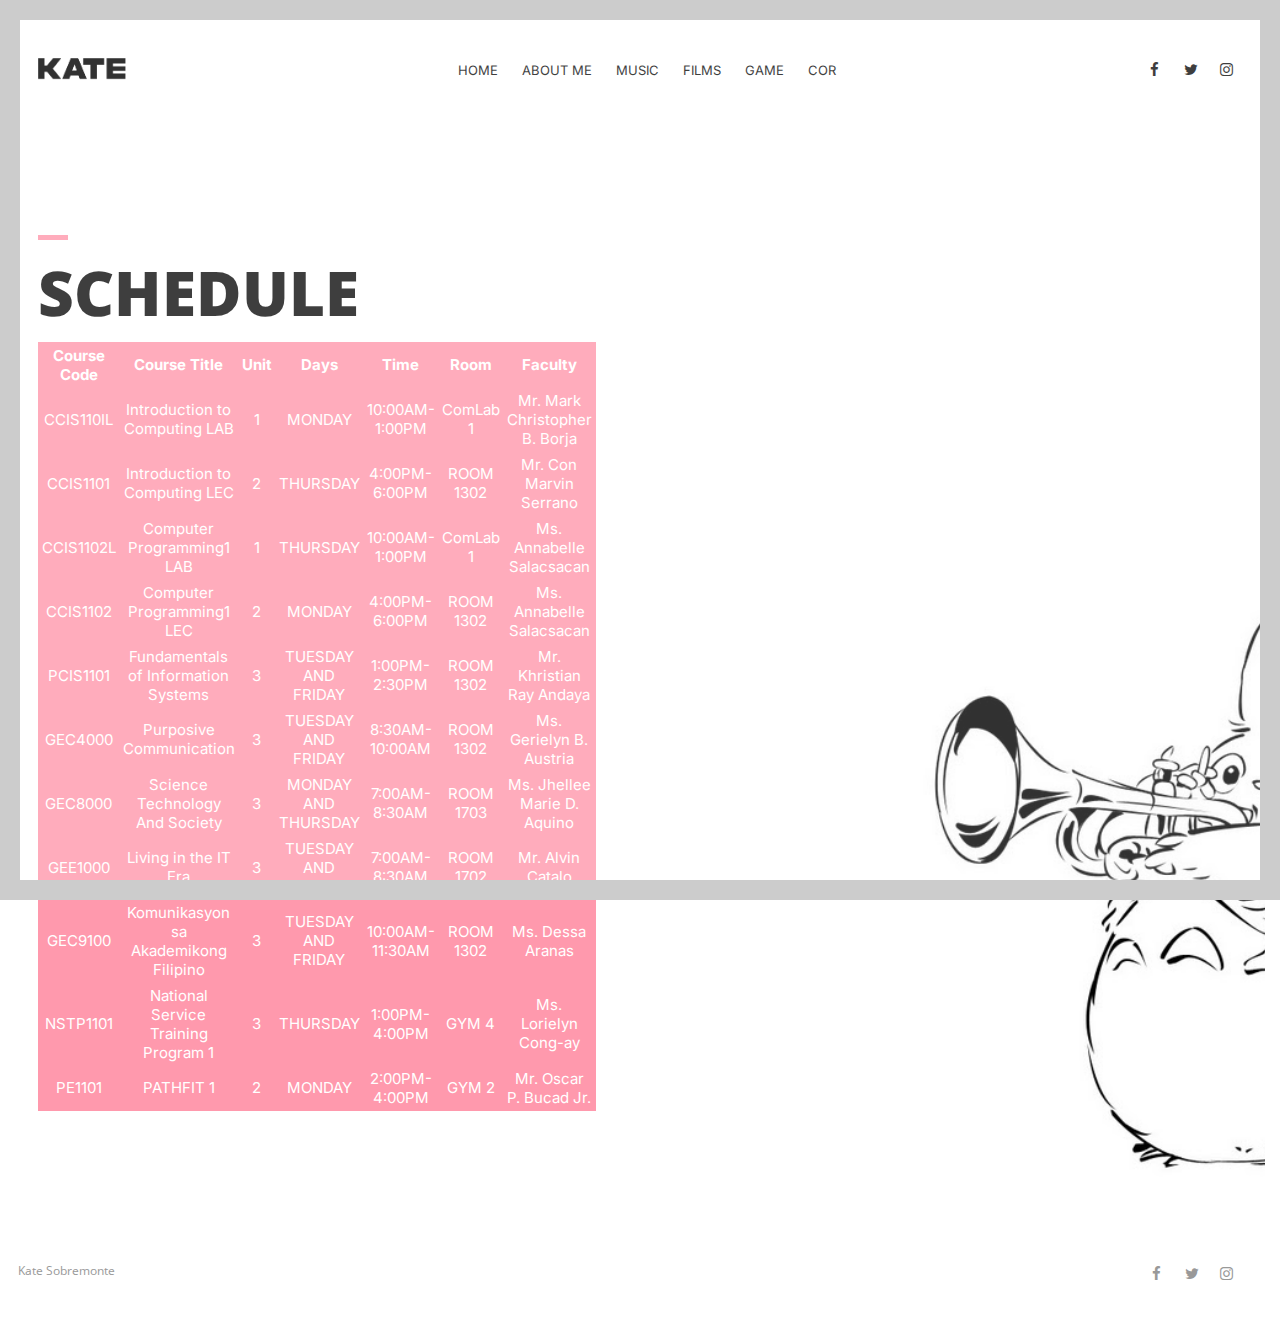
==== commit 2a85578d: "Add files via upload" ====
--- a/COR.html
+++ b/COR.html
@@ -93,22 +93,22 @@
                     <nav id="nav-main">
                         <ul>
                             <li>
-                                <a href="index.html">Home</a>
-                            </li>
-                            <li>
-                                <a href="index.html">About Me</a>
-                            </li>
-                            <li>
-                                <a href="index.html">Music</a>
-                            </li>
-                            <li>
-                                <a href="index.html">Films</a>
-                            </li>
-                            <li>
-                                <a href="game.html">Game</a>
-                            </li>
-                            <li>
-                                <a href="COR.html">COR</a>
+                                <a href="./">Home</a>
+                            </li>
+                            <li>
+                                <a href="./">About Me</a>
+                            </li>
+                            <li>
+                                <a href="./">Music</a>
+                            </li>
+                            <li>
+                                <a href="./">Films</a>
+                            </li>
+                            <li>
+                                <a href="./game">Game</a>
+                            </li>
+                            <li>
+                                <a href="./COR">COR</a>
                             </li>
                         </ul>
                     </nav>
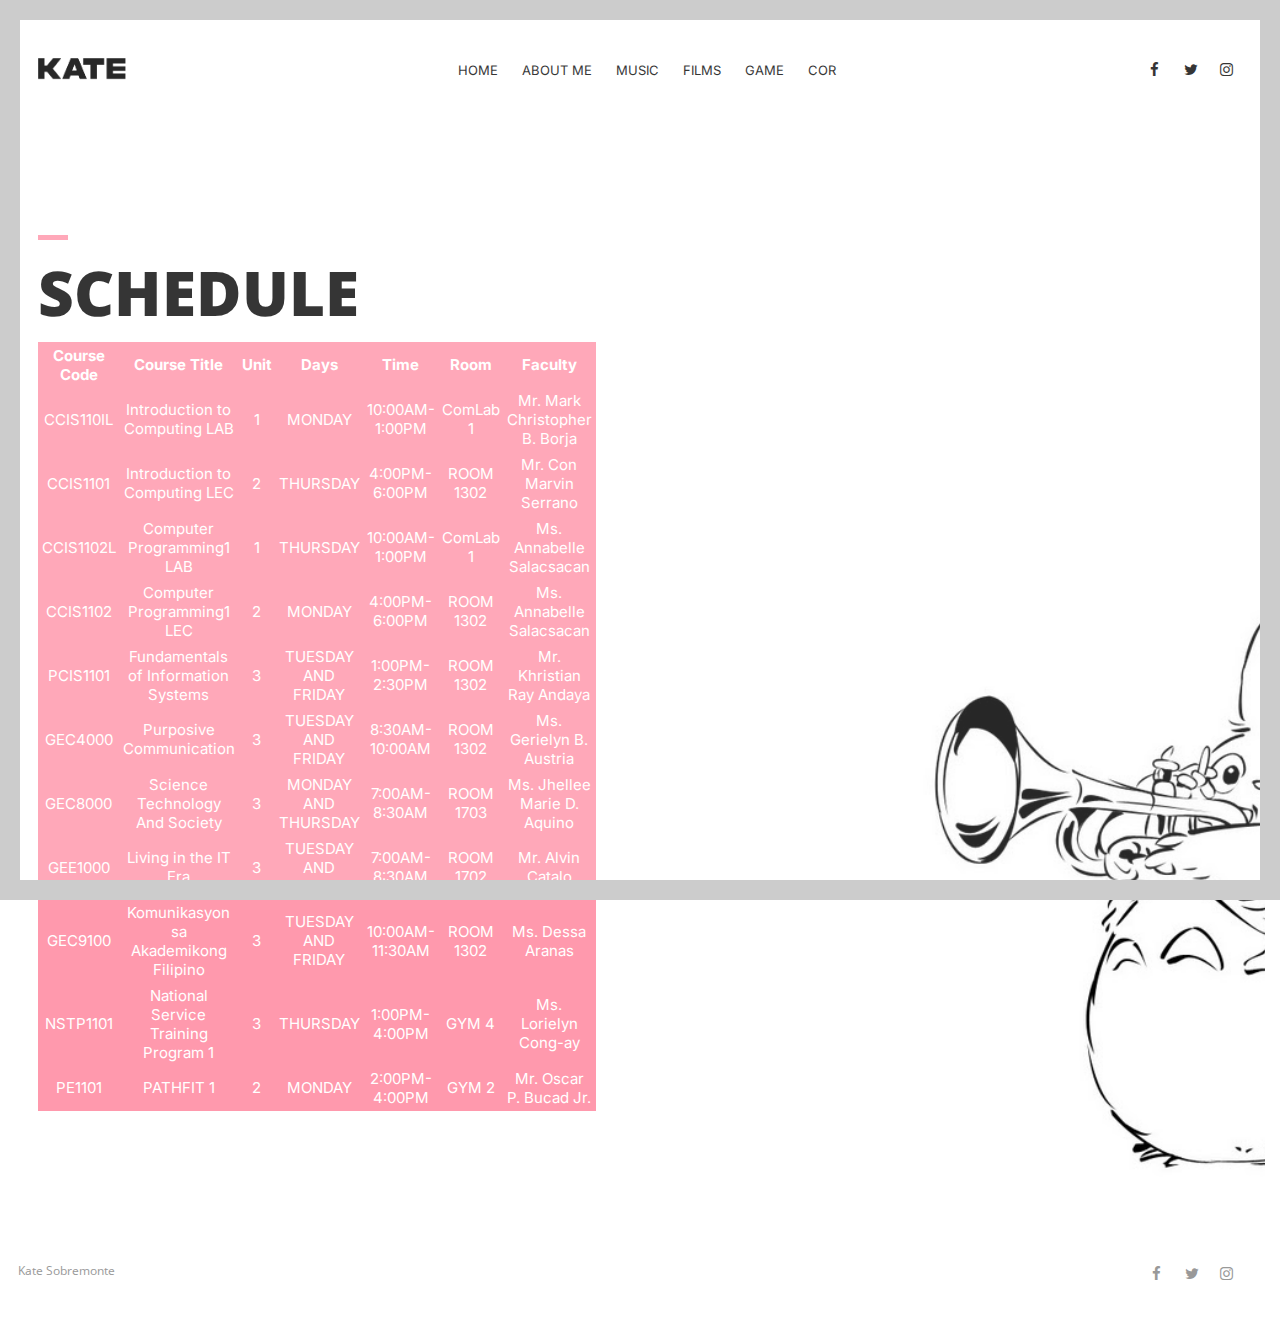
==== commit d3da4205: "COR.html" ====
--- a/COR.html
+++ b/COR.html
@@ -93,16 +93,16 @@
                     <nav id="nav-main">
                         <ul>
                             <li>
-                                <a href="./">Home</a>
-                            </li>
-                            <li>
-                                <a href="./">About Me</a>
-                            </li>
-                            <li>
-                                <a href="./">Music</a>
-                            </li>
-                            <li>
-                                <a href="./">Films</a>
+                                <a href="./index">Home</a>
+                            </li>
+                            <li>
+                                <a href="./index">About Me</a>
+                            </li>
+                            <li>
+                                <a href="./index">Music</a>
+                            </li>
+                            <li>
+                                <a href="./index">Films</a>
                             </li>
                             <li>
                                 <a href="./game">Game</a>
@@ -296,4 +296,4 @@
 
 
 </body>
-</html>+</html>
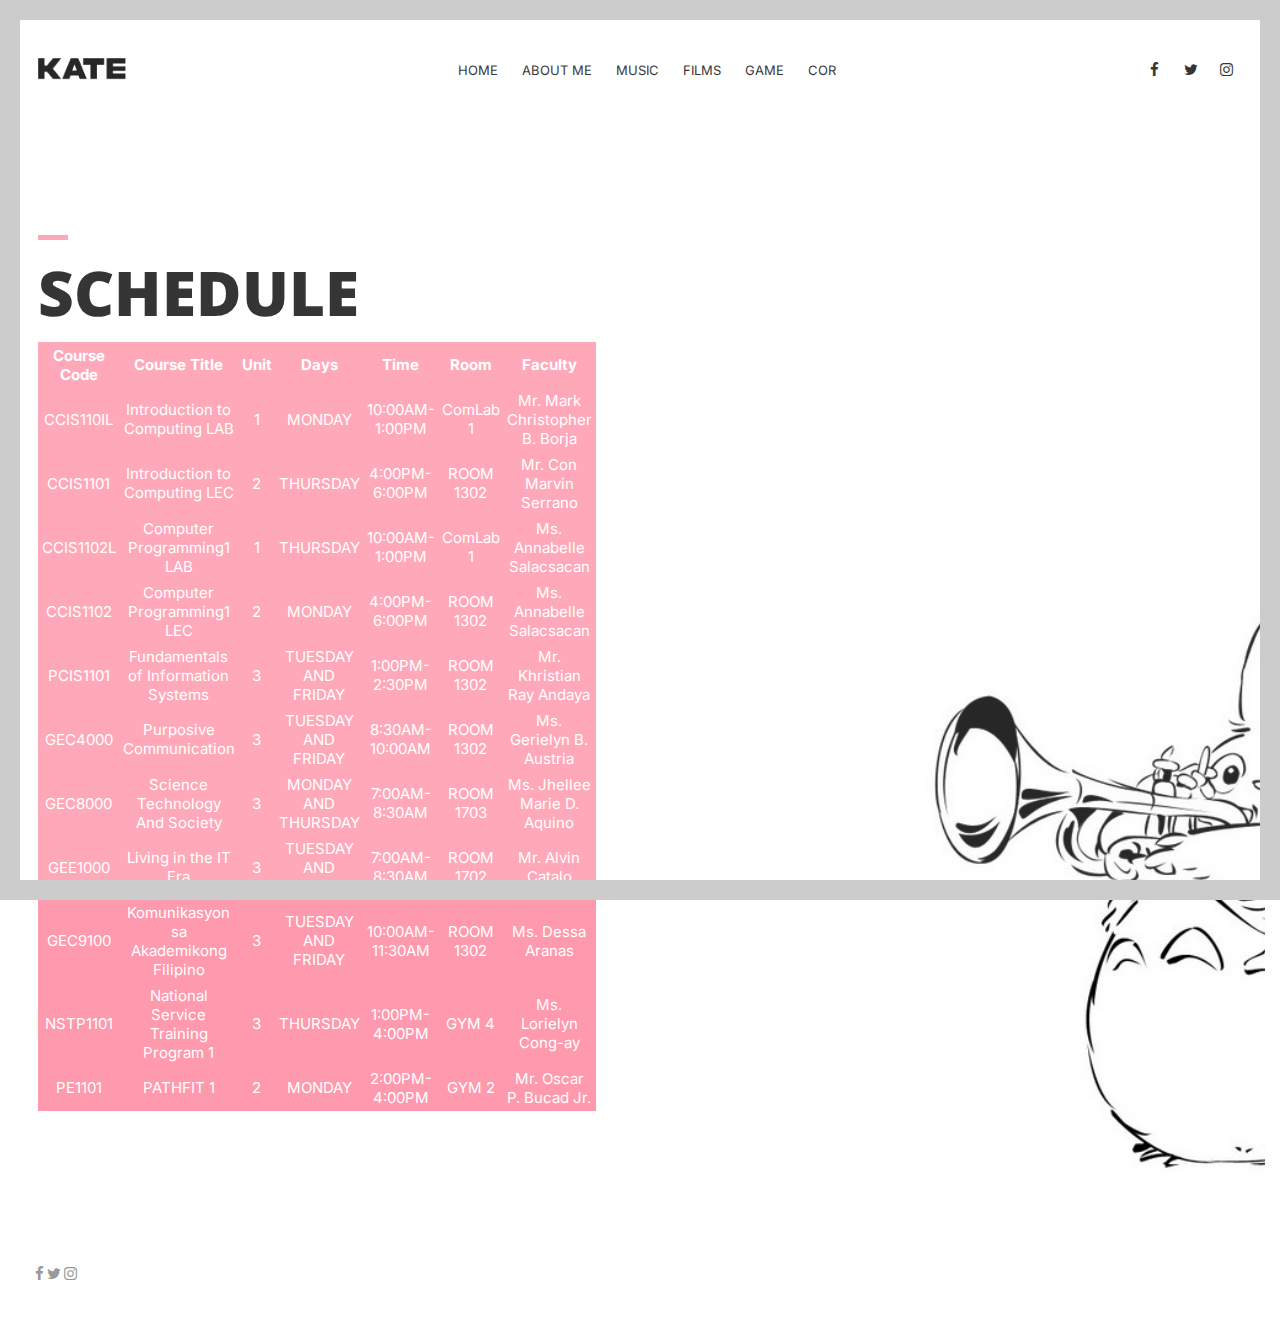
==== commit 4ac99a10: "COR.html" ====
--- a/COR.html
+++ b/COR.html
@@ -249,31 +249,31 @@
 
 
     <!--Footer-->
-    <footer id="landing-footer" class="clearfix">
-        <div class="row clearfix">
-
-            <p style="float: left; margin-top: 1%;">Kate Sobremonte</p>
-
-            <!--Social Icons in Footer-->
-            <ul class="col-2 social-icons" style="float: right;">
-                <li>
-                    <a target="_blank" title="Facebook" href="https://www.facebook.com/keitoooooo">
-                        <i class="fa fa-facebook fa-1x"></i><span>Facebook</span>
-                    </a>
-                </li>
-                <li>
-                    <a target="_blank" title="Twitter" href="http://www.twitter.com/keitojbm">
-                        <i class="fa fa-twitter fa-1x"></i><span>Twitter</span>
-                    </a>
-                </li>
-                <li>
-                    <a target="_blank" title="Instagram" href="http://www.instagram.com/ktsbrmnt">
-                        <i class="fa fa-instagram fa-1x"></i><span>Instagram</span>
-                    </a>
-                </li>
-            </ul>
-            <!--End of Social Icons in Footer-->
+     <footer id="landing-footer" class="clearfix">
+        <div class="container">
+
+                <div class="col-md-6">
+                    <ul class="text-in">
+                        <li>
+                            <a target="_blank" title="Facebook" href="https://www.facebook.com/keitoooooo">
+                                <i class="fa fa-facebook fa-1x"></i><span></span>
+                            </a>
+                        </li>
+                        <li>
+                            <a target="_blank" title="Twitter" href="http://www.twitter.com/keitojbm">
+                                <i class="fa fa-twitter fa-1x"></i><span></span>
+                            </a>
+                        </li>
+                        <li>
+                            <a target="_blank" title="Instagram" href="http://www.instagram.com/ktsbrmnt">
+                                <i class="fa fa-instagram fa-1x"></i><span></span>
+                            </a>
+                        </li>
+                    </ul>
+                </div>
+            </div>
         </div>
+
     </footer>
     <!--End of Footer-->
 
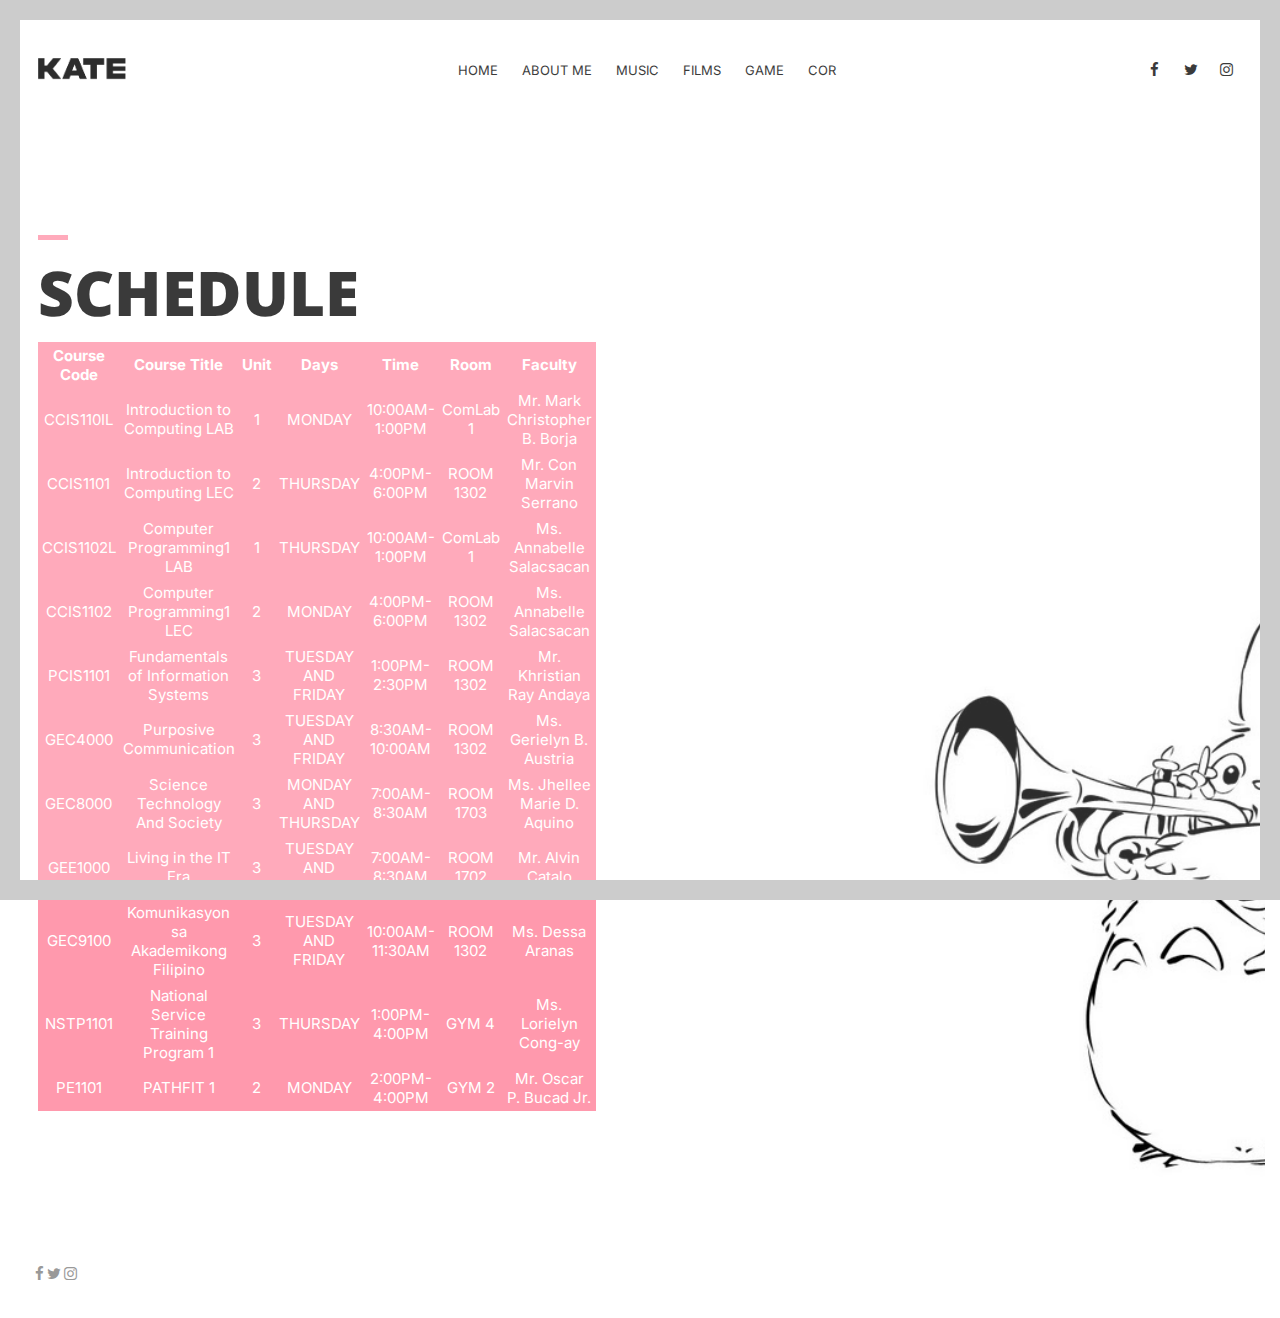
==== commit 95533639: "Add files via upload" ====
--- a/COR.html
+++ b/COR.html
@@ -93,16 +93,16 @@
                     <nav id="nav-main">
                         <ul>
                             <li>
-                                <a href="./index">Home</a>
-                            </li>
-                            <li>
-                                <a href="./index">About Me</a>
-                            </li>
-                            <li>
-                                <a href="./index">Music</a>
-                            </li>
-                            <li>
-                                <a href="./index">Films</a>
+                                <a href="./">Home</a>
+                            </li>
+                            <li>
+                                <a href="./">About Me</a>
+                            </li>
+                            <li>
+                                <a href="./">Music</a>
+                            </li>
+                            <li>
+                                <a href="./">Films</a>
                             </li>
                             <li>
                                 <a href="./game">Game</a>
@@ -249,7 +249,7 @@
 
 
     <!--Footer-->
-     <footer id="landing-footer" class="clearfix">
+    <footer id="landing-footer" class="clearfix">
         <div class="container">
 
                 <div class="col-md-6">
@@ -296,4 +296,4 @@
 
 
 </body>
-</html>
+</html>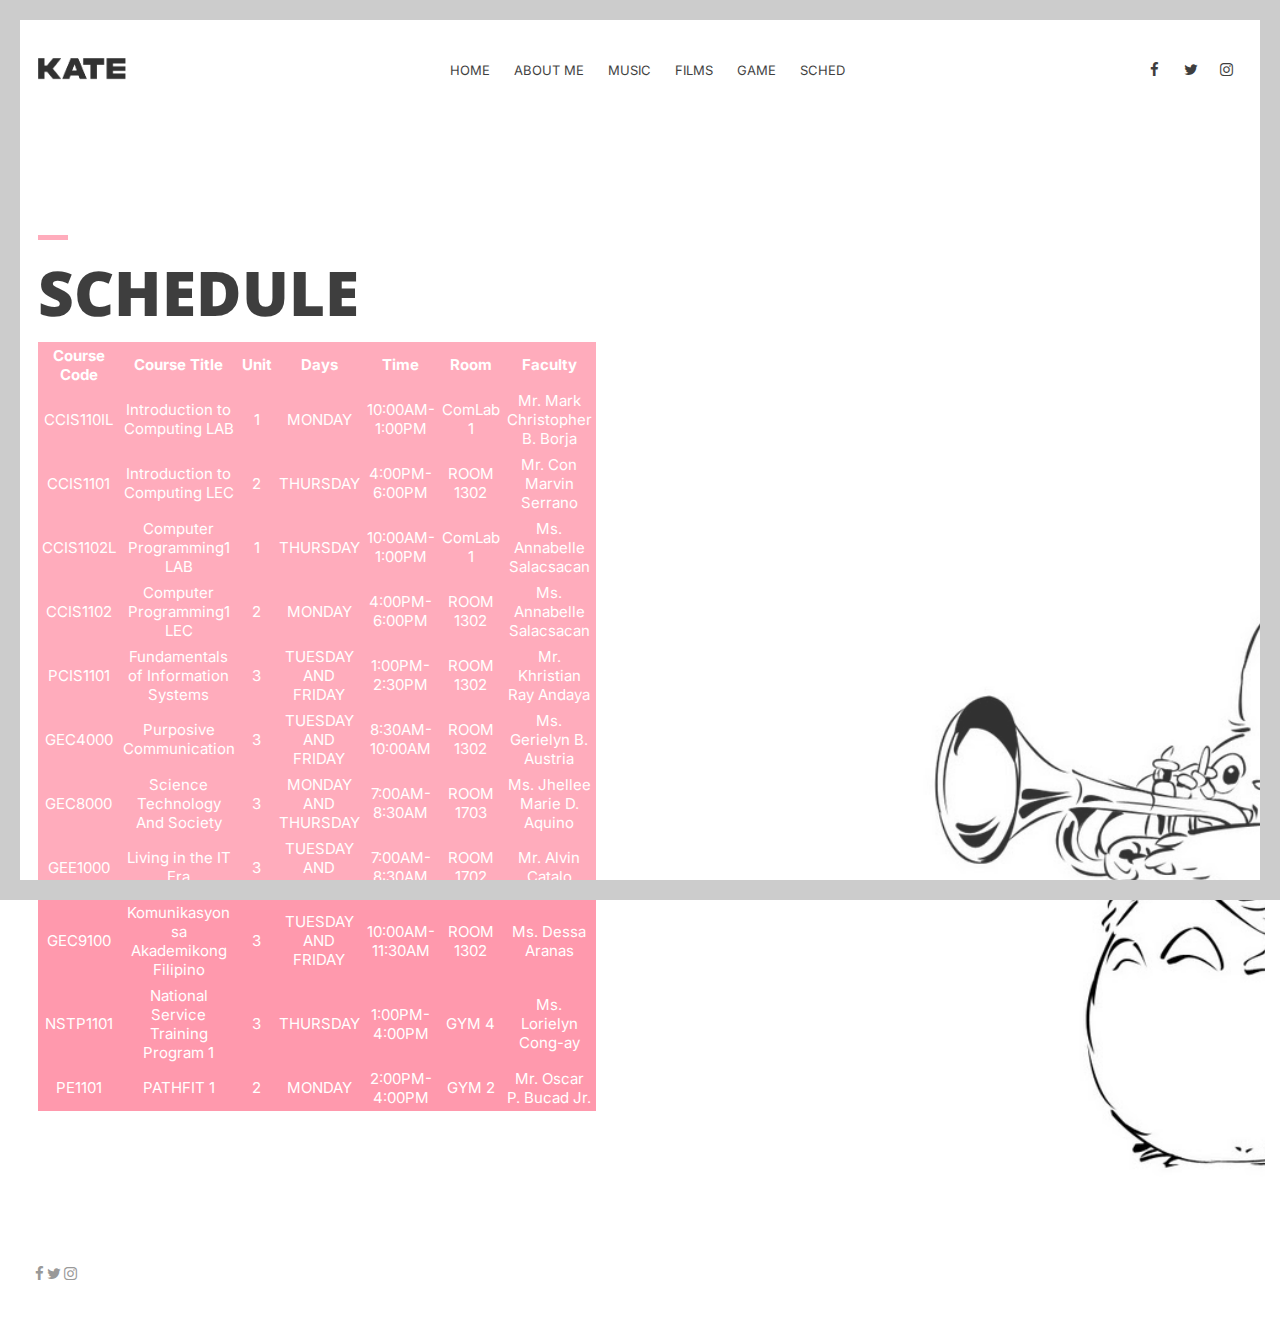
==== commit 71e176d0: "COR.html" ====
--- a/COR.html
+++ b/COR.html
@@ -108,7 +108,7 @@
                                 <a href="./game">Game</a>
                             </li>
                             <li>
-                                <a href="./COR">COR</a>
+                                <a href="./COR">Sched</a>
                             </li>
                         </ul>
                     </nav>
@@ -296,4 +296,4 @@
 
 
 </body>
-</html>+</html>
